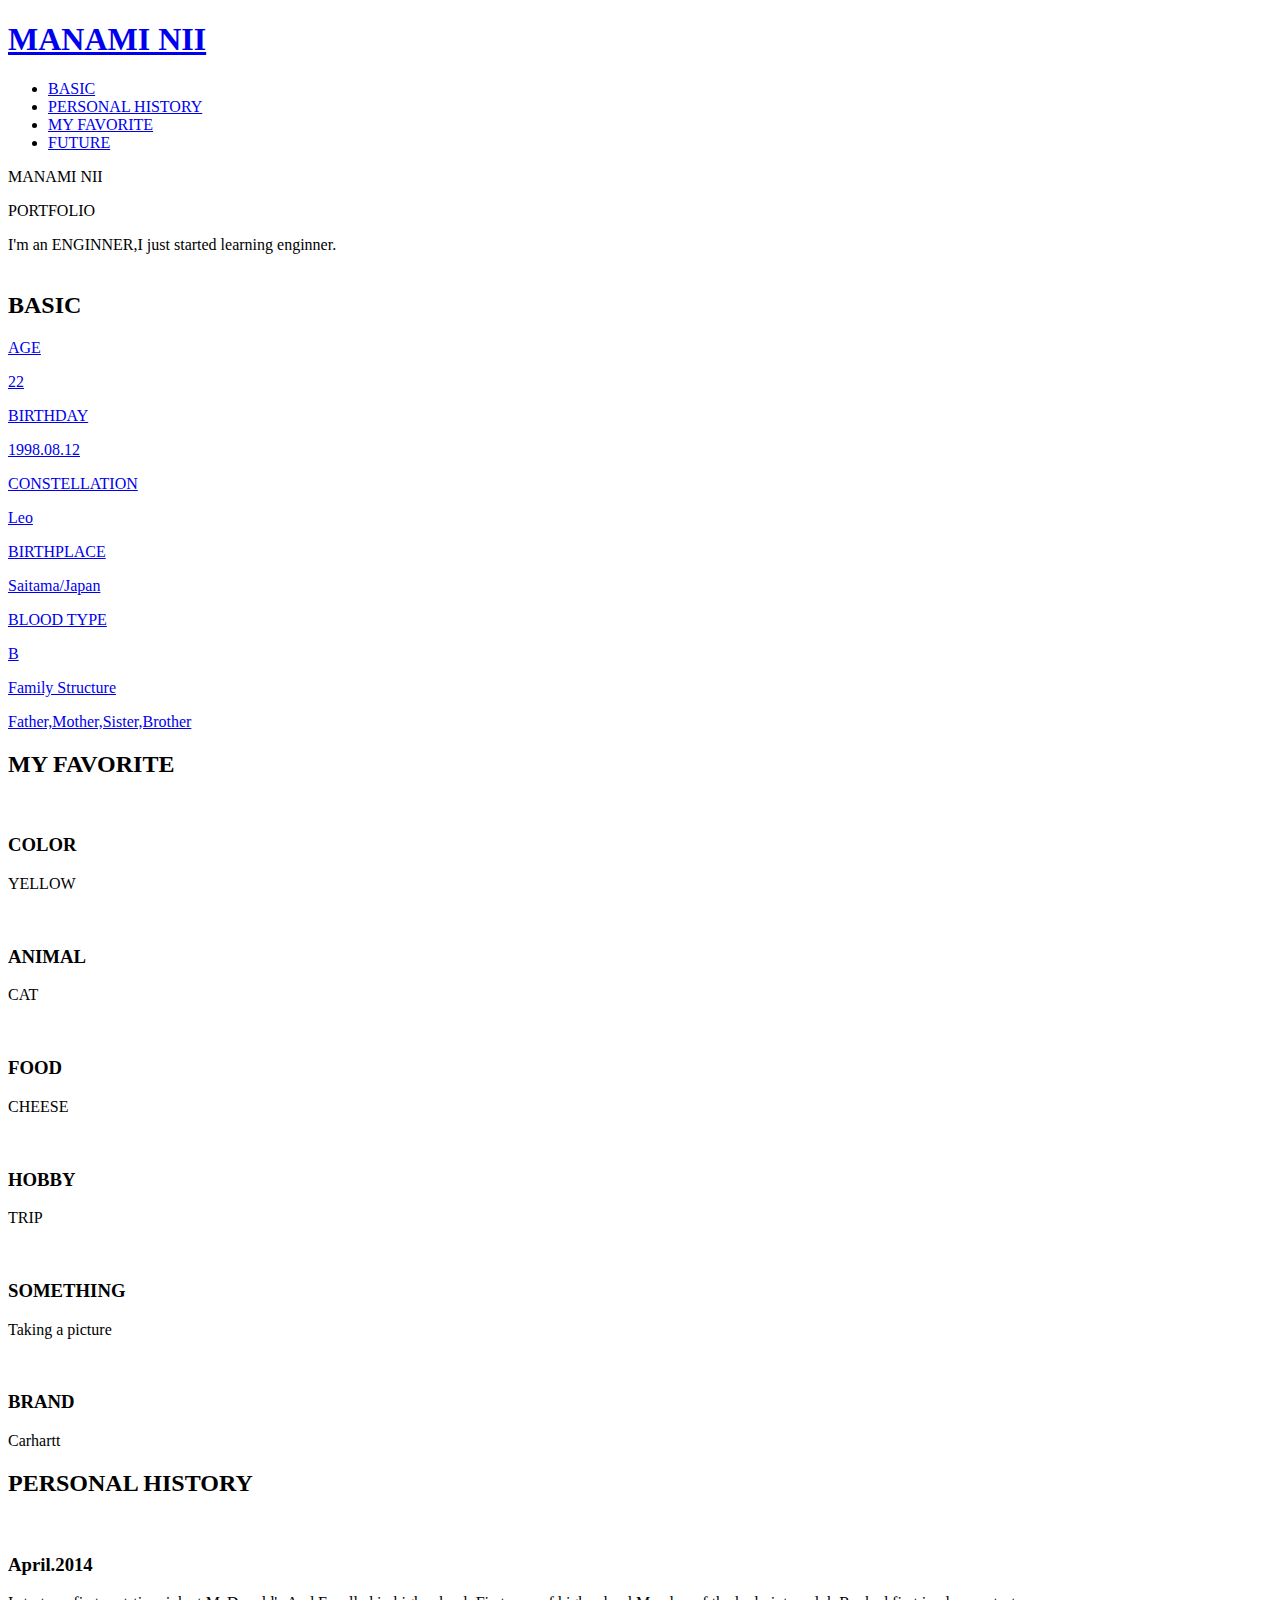
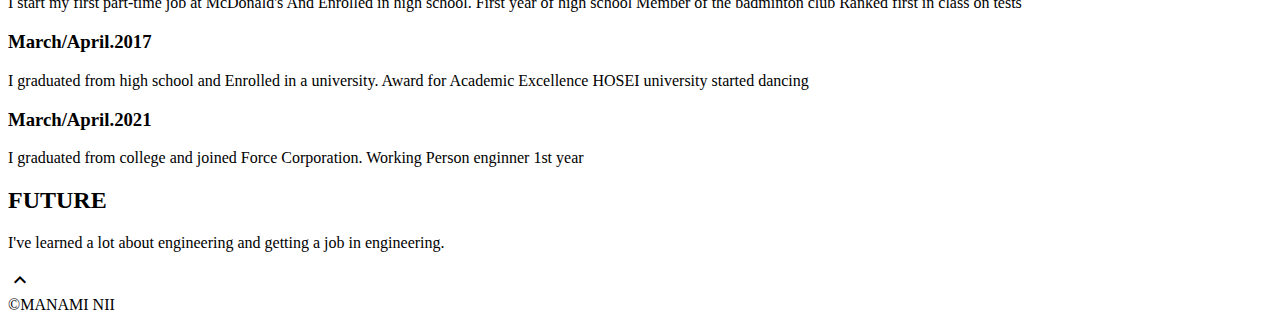
==== profile2.html @ 9f30ec3c "profile" ====
<!DOCTYPE html>
<html>
<head>
  <meta charset="utf-8">
  <meta name="viewport" content="width=device-width,initial-scale=1">
  <meta property='og:type' content='website'>
  <meta property='og:title' content='WebデザイナーTARO YAMADA ポートフォリオ'>
  <meta property='og:url' content='URLが入る'>
  <meta property='og:description' content='TARO YAMADAのポートフォリオサイトです。'>
  <meta property="og:image" content="img/ogp.png">
  <meta name="description" content="TARO YAMADAのポートフォリオサイトです" />
  <title>MANAMI NII PROFILE</title>
  <link rel="preconnect" href="https://fonts.gstatic.com">
  <link href="https://fonts.googleapis.com/css2?family=Montserrat:wght@400;700&display=swap" rel="stylesheet">
  <link href="https://fonts.googleapis.com/css?family=Material+Icons+Outlined" rel="stylesheet">
  <link href="css/ress.css" media="all" rel="stylesheet" type="text/css" />
  <link href="css/style.css" media="all" rel="stylesheet" type="text/css" />
  <link rel="shortcut icon" href="img/favicon.ico" />
  <link rel=”canonical” href=”URLが入る” />
</head>

<body>
  <div class="wrapper">

    <!-- header -->
    <header class="header ">
      <div class="container">
        <h1 class="header-logo">
          <a href=".">MANAMI NII</a>
        </h1>
        <nav class="gnav">
          <ul class="gnav-list">
            <li class="gnav-item"><a href="#works">BASIC</a></li>
            <li class="gnav-item"><a href="#skill">PERSONAL HISTORY</a></li>
            <li class="gnav-item"><a href="#about">MY FAVORITE</a></li>
            <li class="gnav-item"><a href="#contact">FUTURE</a></li>
          </ul>
        </nav>
      </div>
    </header>
    <!-- /header -->

    <main class="content">

      <!-- mv -->
      <div class="mv">
        <div class="mv-container">
          <p class="mv-title">MANAMI NII</p>
          <p class="mv-subtitle">PORTFOLIO</p>
          <p class="mv-text">
            I'm an ENGINNER,I just started learning enginner.<br class="sp-only"><br>
          </p>
        </div>
      </div>
      <!-- /mv -->

      <!-- basic -->
      <section class="basic section" id="basic">
        <div class="container">
          <h2 class="title">BASIC</h2>
          <div class="basic-list">
            <a class="basic-item" href="works-template.html">
              <p class="basic-name">AGE</p>
              <p class="basic-info">22</p>
            </a>
            <a class="basic-item" href="works-template.html">
              <p class="basic-name">BIRTHDAY</p>
              <p class="basic-info">1998.08.12</p>
            </a>
            <a class="basic-item" href="works-template.html">
              <p class="basic-name">CONSTELLATION</p>
              <p class="basic-info">Leo</p>
            </a>
            <a class="basic-item" href="works-template.html">
              <p class="basic-name">BIRTHPLACE</p>
              <p class="basic-info">Saitama/Japan</p>
            </a>
            <a class="basic-item" href="works-template.html">
              <p class="basic-name">BLOOD TYPE</p>
              <p class="basic-info">B</p>
            </a>
            <a class="basic-item" href="works-template.html">
              <p class="basic-name">Family Structure</p>
              <p class="basic-info">Father,Mother,Sister,Brother</p>
            </a>
          </div>
        </div>
      </section>
      <!-- /basic -->

      <!-- my favorite -->
      <section class="favorite section" id="favorite">
        <div class="container">
          <h2 class="title">MY FAVORITE</h2>
          <div class="favorite-list">
            <div class="favorite-item">
              <p class="favorite-img"><img src="img/10.jpg" alt=""></p>
              <div class="favorite-body">
                <h3 class="favorite-name">COLOR</h3>
                <p class="favorite-text">YELLOW</p>
              </div>
            </div>
            <div class="favorite-item">
              <p class="favorite-img"><img src="img/09.jpg" alt=""></p>
              <div class="favorite-body">
                <h3 class="favorite-name">ANIMAL</h3>
                <p class="favorite-text">CAT</p>
              </div>
            </div>
            <div class="favorite-item">
              <p class="favorite-img"><img src="img/08.jpg" alt=""></p>
              <div class="favorite-body">
                <h3 class="favorite-name">FOOD</h3>
                <p class="favorite-text">CHEESE</p>
              </div>
            </div>
            <div class="favorite-item">
              <p class="favorite-img"><img src="img/05.jpg" alt=""></p>
              <div class="favorite-body">
                <h3 class="favorite-name">HOBBY</h3>
                <p class="favorite-text">TRIP</p>
              </div>
            </div>
            <div class="favorite-item">
              <p class="favorite-img"><img src="img/06.jpg" alt=""></p>
              <div class="favorite-body">
                <h3 class="favorite-name">SOMETHING</h3>
                <p class="favorite-text">Taking a picture</p>
              </div>
            </div>
            <div class="favorite-item">
              <p class="favorite-img"><img src="img/07.png" alt=""></p>
              <div class="favorite-body">
                <h3 class="favorite-name">BRAND</h3>
                <p class="favorite-text">Carhartt</p>
              </div>
            </div>
          </div>
        </div>
      </section>
      <!-- /my favorite -->

      <!-- personal history -->
      <section class="history section" id="history>
        <div class="container">
          <h2 class="title">PERSONAL HISTORY</h2>
          <div class="profile">
            <p class="profile-img">
              <img src="img/profile.jpg" alt="">
            </p>
            <div class="profile-body">
              <h3>April.2014</h3>
                <p>
                I start my first part-time job at McDonald's And Enrolled in high school.
                First year of high school
                Member of the badminton club
                Ranked first in class on tests
              </p>
              <h3>March/April.2017</h3>
              <p>
                I graduated from high school and Enrolled in a university.
                Award for Academic Excellence
                HOSEI university
                started dancing
              </p>
              <h3>March/April.2021</h3>
              <p>
                I graduated from college and joined Force Corporation.
                Working Person
                enginner
                1st year
              </p>
            </div>
          </div>
        </div>
      </section>
      <!-- /personal history -->

      <!-- future -->
      <section class="future section" id="future">
        <div class="container">
          <h2 class="title">FUTURE</h2>
          <p class="lead">I've learned a lot about engineering and getting a job in engineering.</p>
        </div>
      </section>
      <!-- /future -->
      <div class="page-top" id="js-page-top">
        <span class="material-icons-outlined">expand_less</span>
      </div>
    </main>

    <!-- footer -->
    <footer class="footer">
      <div class="copyright">&copy;MANAMI NII</div>
    </footer>
    <!-- /footer -->

  </div>
  <script src="https://ajax.googleapis.com/ajax/libs/jquery/3.6.0/jquery.min.js"></script>
  <script type='text/javascript' src="js/script.js"></script>
</body>
</html>
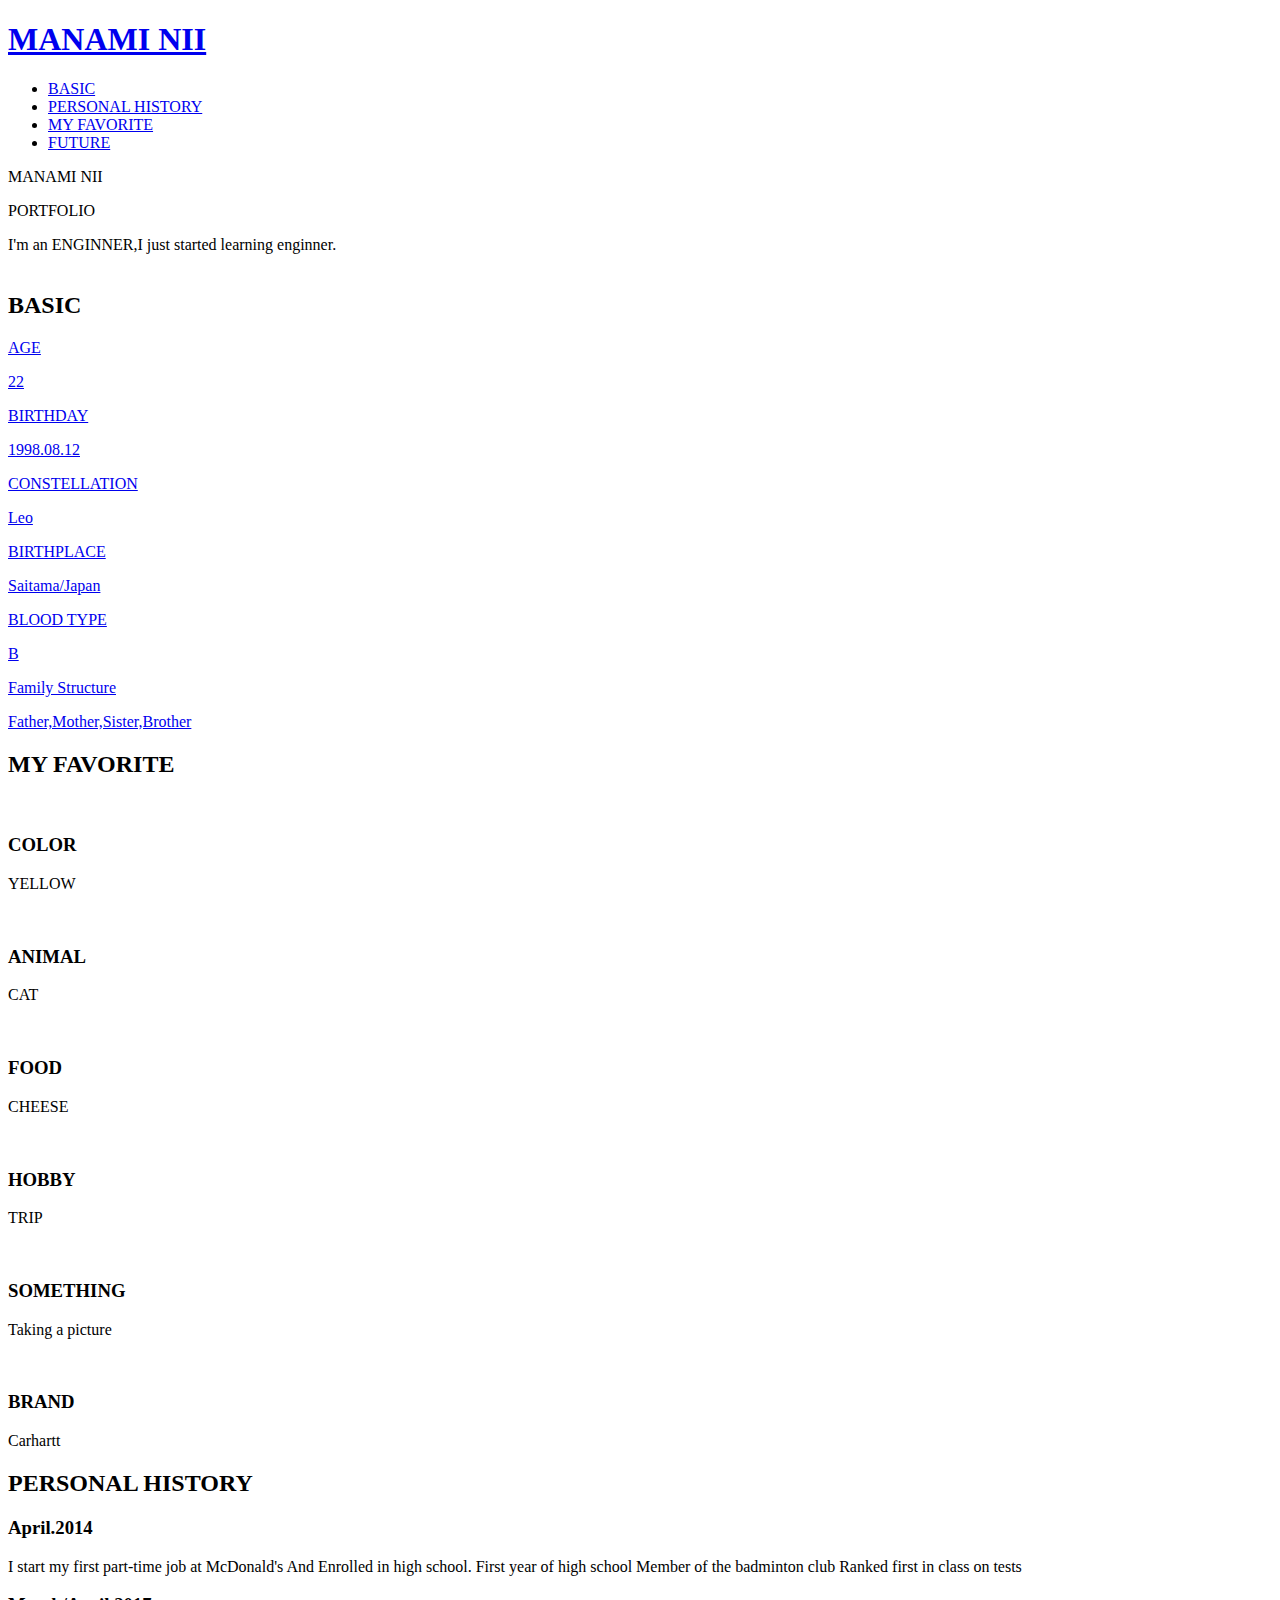
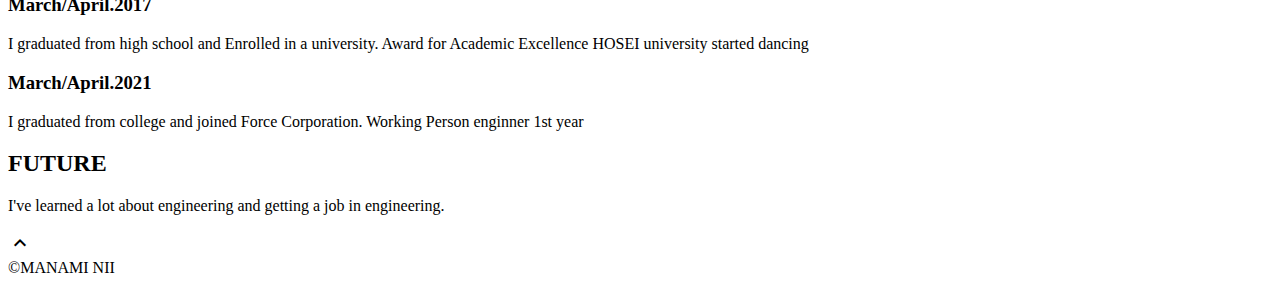
==== commit 229fadca: "自己紹介" ====
--- a/profile2.html
+++ b/profile2.html
@@ -4,11 +4,11 @@
   <meta charset="utf-8">
   <meta name="viewport" content="width=device-width,initial-scale=1">
   <meta property='og:type' content='website'>
-  <meta property='og:title' content='WebデザイナーTARO YAMADA ポートフォリオ'>
+  <meta property='og:title' content='MANAMI NII'>
   <meta property='og:url' content='URLが入る'>
-  <meta property='og:description' content='TARO YAMADAのポートフォリオサイトです。'>
+  <meta property='og:description' content='MANAMI NII'>
   <meta property="og:image" content="img/ogp.png">
-  <meta name="description" content="TARO YAMADAのポートフォリオサイトです" />
+  <meta name="description" content="MANAMI NII" />
   <title>MANAMI NII PROFILE</title>
   <link rel="preconnect" href="https://fonts.gstatic.com">
   <link href="https://fonts.googleapis.com/css2?family=Montserrat:wght@400;700&display=swap" rel="stylesheet">
@@ -145,8 +145,6 @@
         <div class="container">
           <h2 class="title">PERSONAL HISTORY</h2>
           <div class="profile">
-            <p class="profile-img">
-              <img src="img/profile.jpg" alt="">
             </p>
             <div class="profile-body">
               <h3>April.2014</h3>
